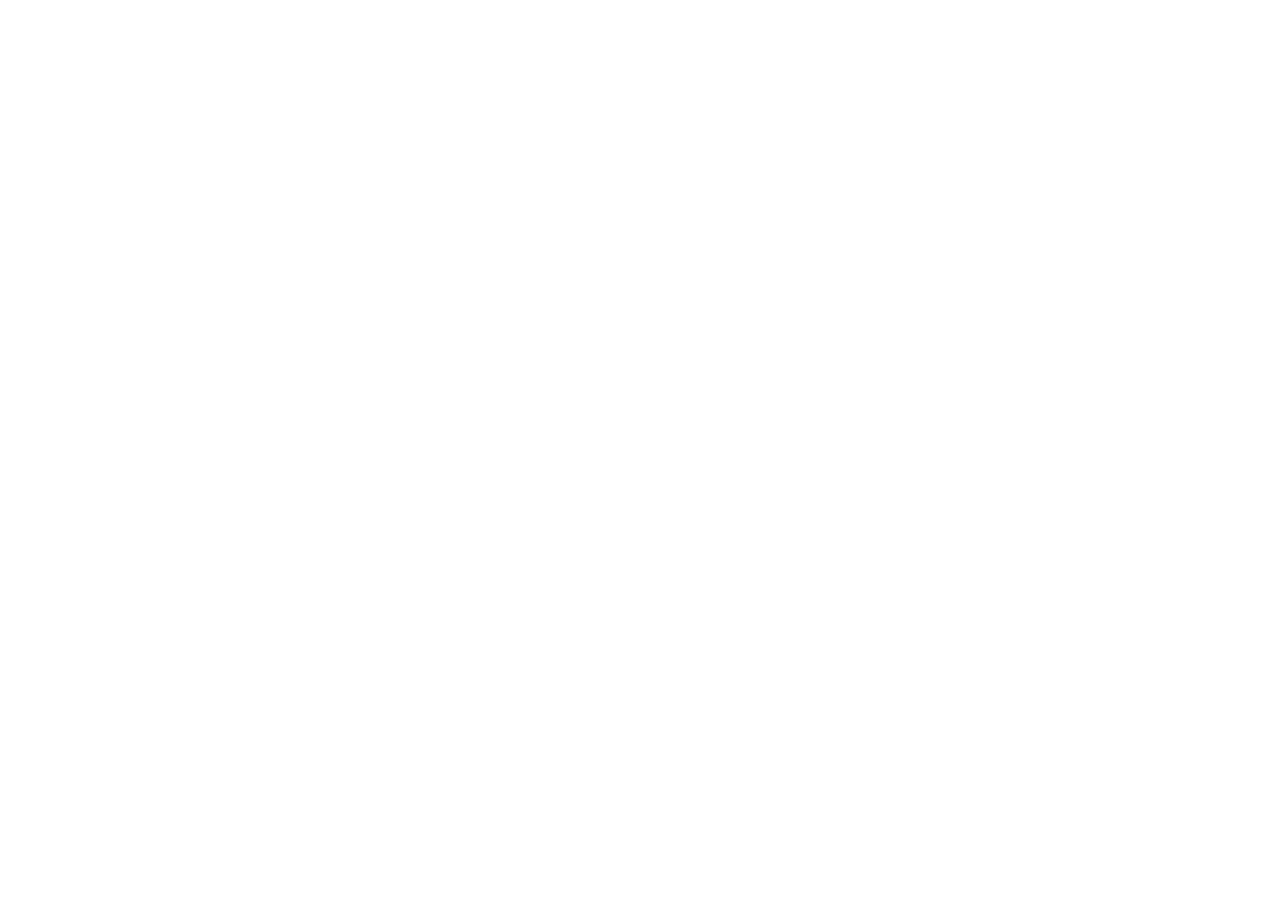
==== index.html @ 42d9f2f4 "index base" ====
<!DOCTYPE html>
<html lang="es">
<head>
    <meta charset="UTF-8">
    <meta http-equiv="X-UA-Compatible" content="IE=edge">
    <meta name="viewport" content="width=device-width, initial-scale=1.0">
    <title>FIng - CETP - Tecnólogo en Informática - Montevideo</title>
</head>
<body>


</body>
</html>
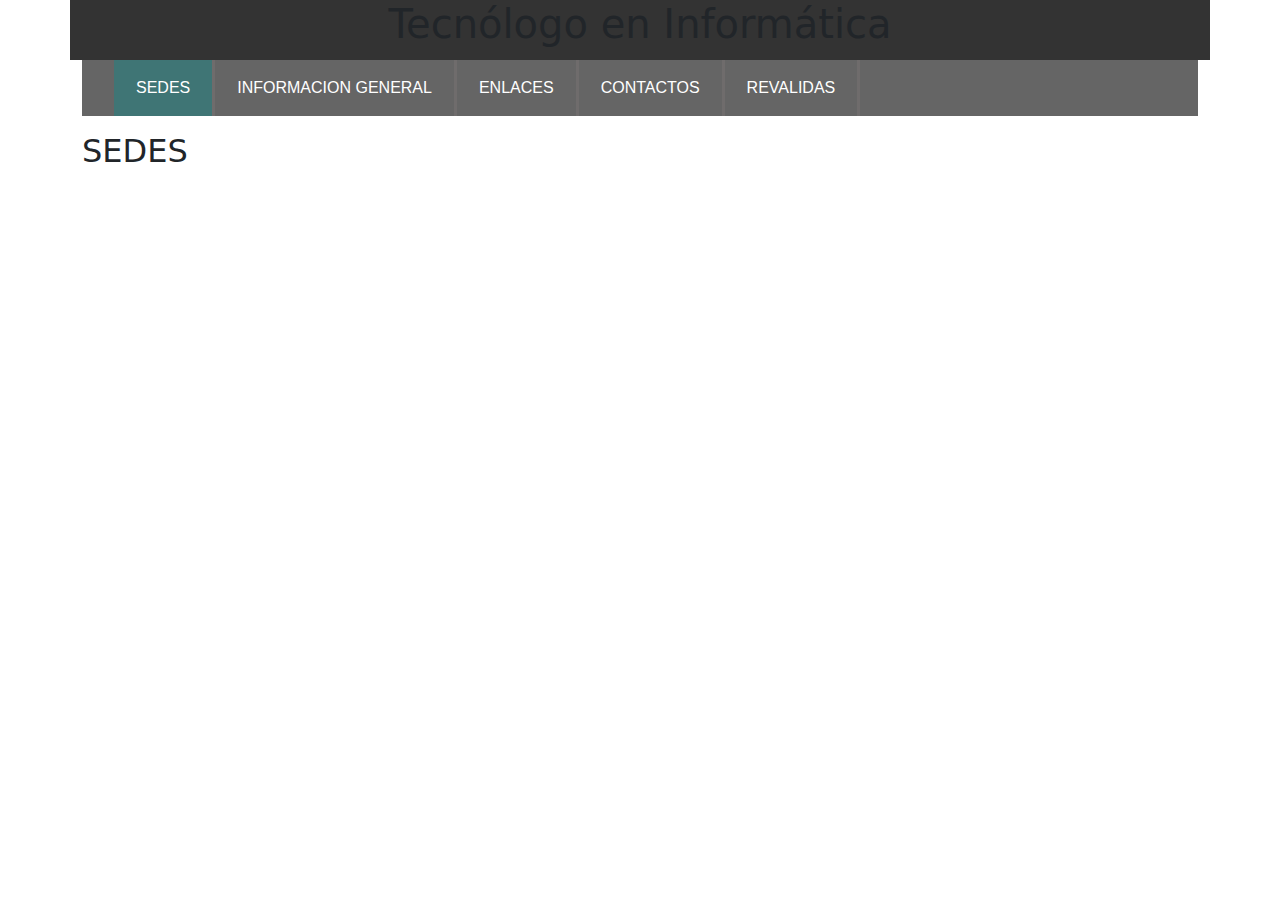
==== commit 1965b5e3: "añadido boostrap" ====
--- a/index.html
+++ b/index.html
@@ -5,9 +5,29 @@
     <meta http-equiv="X-UA-Compatible" content="IE=edge">
     <meta name="viewport" content="width=device-width, initial-scale=1.0">
     <title>FIng - CETP - Tecnólogo en Informática - Montevideo</title>
+    <link rel="stylesheet" href="style.css">
+    <link rel="stylesheet" href="css/bootstrap.css">
 </head>
 <body>
-
+    <div class="container">
+        <div class="row">
+            <div class="col-12 toper">
+                <h1>Tecnólogo en Informática</h1>
+            </div>
+            <div class="col-12">
+                <ul>
+                    <li><a class="active" href="index.html">SEDES</a></li>
+                    <li><a href="Información General.html">INFORMACION GENERAL</a></li>
+                    <li><a href="Enlaces.html">ENLACES</a></li>
+                    <li><a href="Contactos.html">CONTACTOS</a></li>
+                    <li><a href="Reválidas.html">REVALIDAS</a></li>
+                </ul>
+            </div>
+            <div>
+                <h2>SEDES</h2>
+            </div>
+        </div>
+    </div>
 
 </body>
 </html>--- a/style.css
+++ b/style.css
@@ -0,0 +1,90 @@
+/* No tocar xd */
+/* Grilla */
+* {box-sizing: border-box;}
+.row::after {content: ""; clear: both; display: table;}
+[class*="col-"] {float: left;}
+.col-1 {width: 8.33%;}
+.col-2 {width: 16.66%;}
+.col-3 {width: 25%;}
+.col-4 {width: 33.33%;}
+.col-5 {width: 41.66%;}
+.col-6 {width: 50%;}
+.col-7 {width: 58.33%;}
+.col-8 {width: 66.66%;}
+.col-9 {width: 75%;}
+.col-10 {width: 83.33%;}
+.col-11 {width: 91.66%;}
+.col-12 {width: 100%;}
+
+/* Media queries */
+@media only screen and (max-width: 768px) {
+  /* For mobile phones: */
+  [class*="col-"] {
+    width: 100%;
+  }
+  li {
+    width: 100%;
+    text-align: center;
+    margin-left: 0;
+    border-bottom: 3px solid rgb(63, 59, 59);
+    border-left: 3px solid rgb(63, 59, 59);
+  }
+  li a:hover:not(.active) {
+    background-color: rgba(255, 255, 255, 0.5);
+    width: 100%;
+}
+.active{
+    background-color: #004848;
+    width: 100%;
+}
+a {
+    width: 100%;
+}
+}
+/* No tocar xd */
+
+body {
+    margin: 0;
+    margin-top: 0;
+}
+
+.toper{
+    background-color: #333;
+    height: 60px;
+    margin-top: -21px;
+    text-align: center;
+}
+/*menú*/
+ul {
+    list-style-type: none;
+    margin: 0px;
+    padding: 0px;
+    overflow: hidden;
+    background-color: rgba(50, 50, 50, 1);
+    opacity: 75%;
+    top: 0;
+    width: 100%;
+}
+
+    li {float: left;}
+
+li a {
+    display: inline-block;
+    color: white;
+    text-align: center;
+    padding: 16px 22px;
+    text-decoration: none;
+    font-weight: bold;
+    letter-spacing: 1;
+    font-weight: 500;
+    font-family: Arial, Helvetica, sans-serif;
+    border-right: 3px solid rgb(63, 59, 59);
+}
+
+li a:hover:not(.active) {
+    background-color: rgba(255, 255, 255, 0.5);
+}
+
+.active{
+    background-color: #004848;
+}
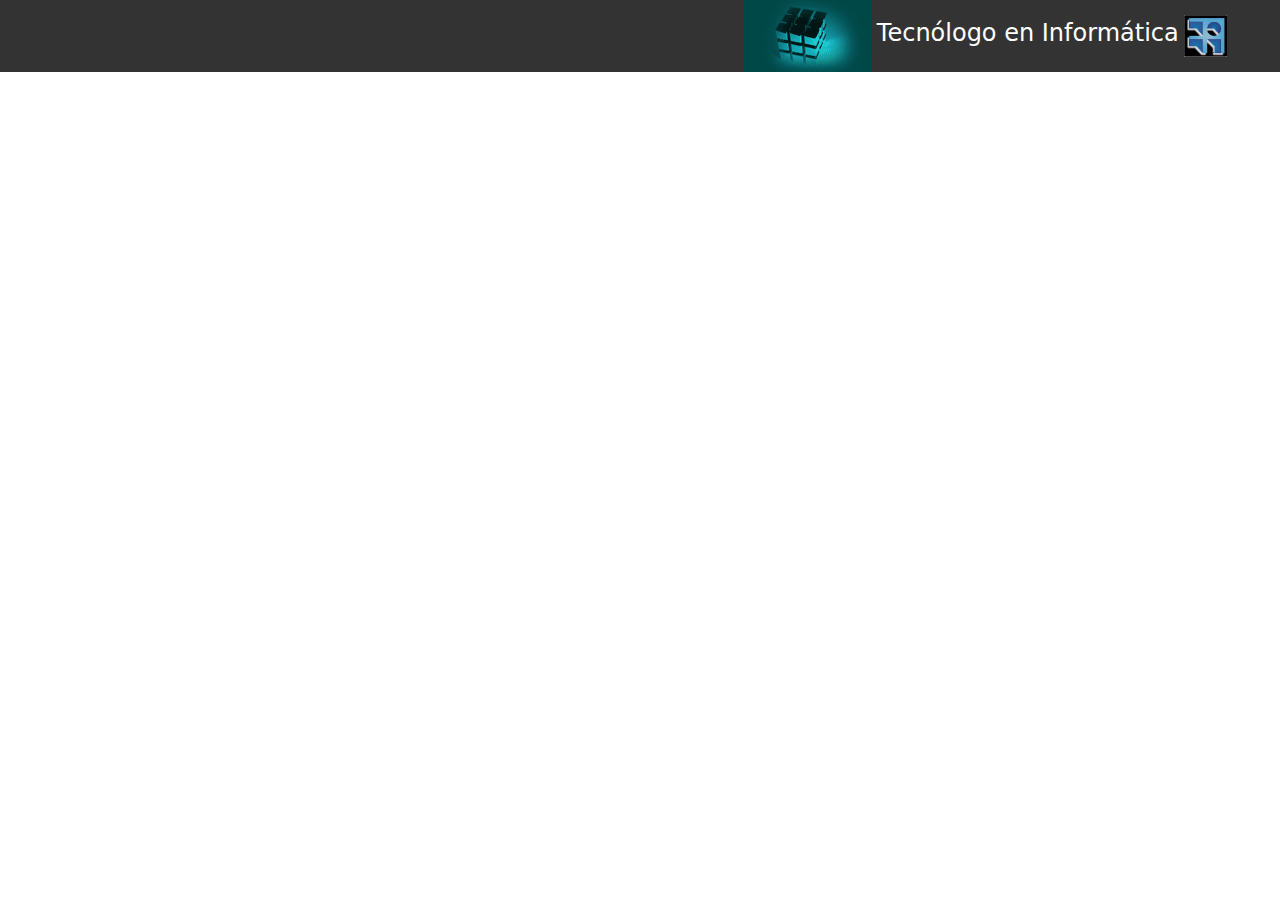
==== commit e969ae3b: "no se que hicimos pero xd" ====
--- a/index.html
+++ b/index.html
@@ -9,25 +9,16 @@
     <link rel="stylesheet" href="css/bootstrap.css">
 </head>
 <body>
-    <div class="container">
+    <header>
         <div class="row">
-            <div class="col-12 toper">
-                <h1>Tecnólogo en Informática</h1>
-            </div>
-            <div class="col-12">
-                <ul>
-                    <li><a class="active" href="index.html">SEDES</a></li>
-                    <li><a href="Información General.html">INFORMACION GENERAL</a></li>
-                    <li><a href="Enlaces.html">ENLACES</a></li>
-                    <li><a href="Contactos.html">CONTACTOS</a></li>
-                    <li><a href="Reválidas.html">REVALIDAS</a></li>
-                </ul>
-            </div>
-            <div>
-                <h2>SEDES</h2>
+            <div class="col-12" id="footer">
+                
+                <img class="cubito" src="topleft.gif" alt="">
+                <h4 class="tec">Tecnólogo en Informática</h4>
+                <img src="logo_fing1.GIF" alt="">
             </div>
         </div>
-    </div>
+    </header>
 
 </body>
 </html>--- a/style.css
+++ b/style.css
@@ -1,90 +1,30 @@
-/* No tocar xd */
-/* Grilla */
-* {box-sizing: border-box;}
-.row::after {content: ""; clear: both; display: table;}
-[class*="col-"] {float: left;}
-.col-1 {width: 8.33%;}
-.col-2 {width: 16.66%;}
-.col-3 {width: 25%;}
-.col-4 {width: 33.33%;}
-.col-5 {width: 41.66%;}
-.col-6 {width: 50%;}
-.col-7 {width: 58.33%;}
-.col-8 {width: 66.66%;}
-.col-9 {width: 75%;}
-.col-10 {width: 83.33%;}
-.col-11 {width: 91.66%;}
-.col-12 {width: 100%;}
 
-/* Media queries */
-@media only screen and (max-width: 768px) {
-  /* For mobile phones: */
-  [class*="col-"] {
-    width: 100%;
-  }
-  li {
-    width: 100%;
-    text-align: center;
-    margin-left: 0;
-    border-bottom: 3px solid rgb(63, 59, 59);
-    border-left: 3px solid rgb(63, 59, 59);
-  }
-  li a:hover:not(.active) {
-    background-color: rgba(255, 255, 255, 0.5);
-    width: 100%;
-}
-.active{
-    background-color: #004848;
-    width: 100%;
-}
-a {
-    width: 100%;
-}
-}
-/* No tocar xd */
-
-body {
+  body {
     margin: 0;
-    margin-top: 0;
+    padding: 0;
 }
 
-.toper{
+#footer {
+    padding-right: 5%;
+    display: inline-block;
     background-color: #333;
-    height: 60px;
-    margin-top: -21px;
-    text-align: center;
-}
-/*menú*/
-ul {
-    list-style-type: none;
-    margin: 0px;
-    padding: 0px;
-    overflow: hidden;
-    background-color: rgba(50, 50, 50, 1);
-    opacity: 75%;
-    top: 0;
-    width: 100%;
+    text-align: right;
+    color: white;
+
+
 }
 
-    li {float: left;}
-
-li a {
-    display: inline-block;
-    color: white;
-    text-align: center;
-    padding: 16px 22px;
-    text-decoration: none;
-    font-weight: bold;
-    letter-spacing: 1;
-    font-weight: 500;
-    font-family: Arial, Helvetica, sans-serif;
-    border-right: 3px solid rgb(63, 59, 59);
+.header {
+    background-color: black;
+    height: 72px;
 }
 
-li a:hover:not(.active) {
-    background-color: rgba(255, 255, 255, 0.5);
+.cubito {
+    height: 100%;
+    padding-left: 3%;
 }
 
-.active{
-    background-color: #004848;
-}
+.tec {
+    top: 50%;
+    display: inline-block;
+}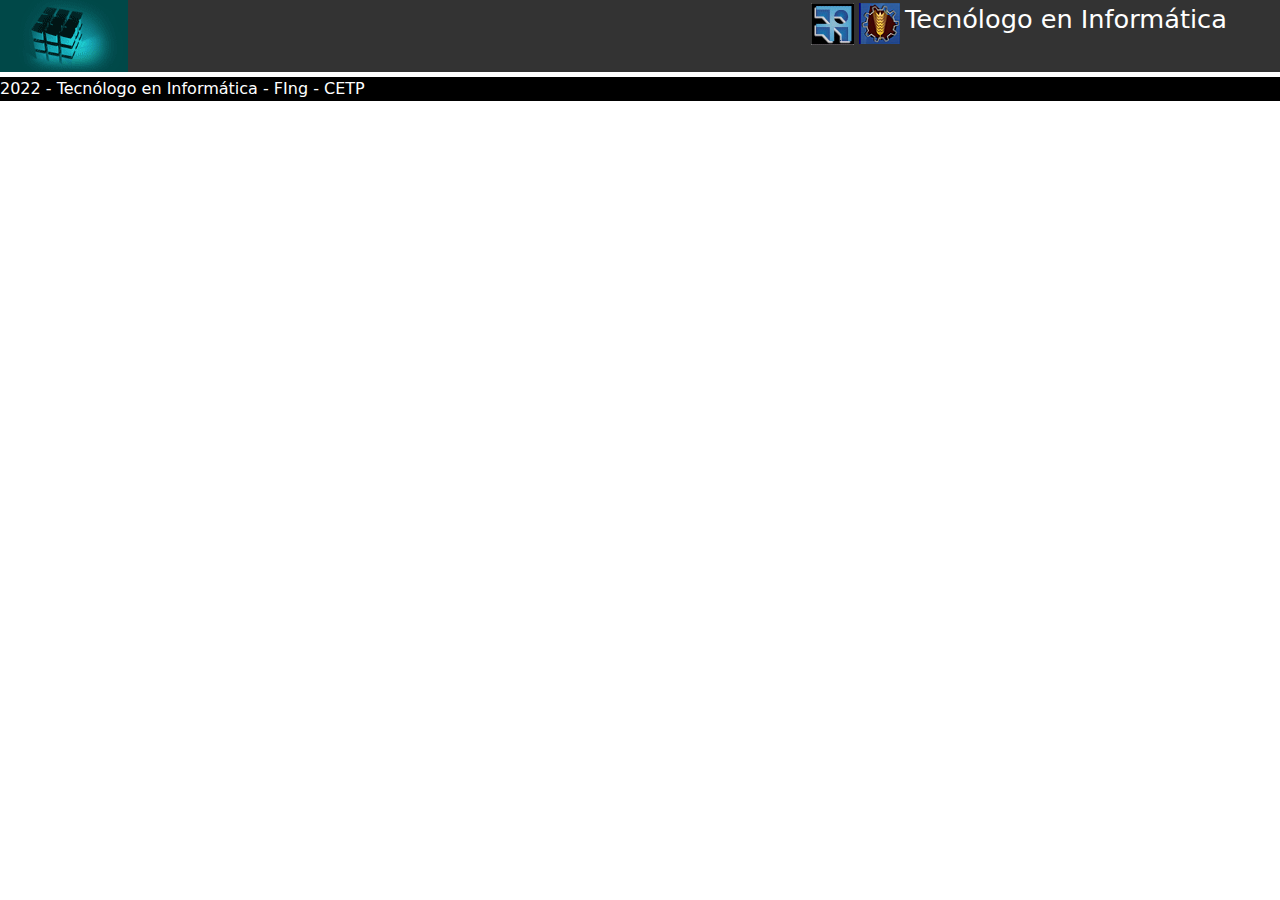
==== commit 69fe359d: "arreglado el header y añadido el footer" ====
--- a/index.html
+++ b/index.html
@@ -1,5 +1,6 @@
 <!DOCTYPE html>
 <html lang="es">
+
 <head>
     <meta charset="UTF-8">
     <meta http-equiv="X-UA-Compatible" content="IE=edge">
@@ -8,17 +9,39 @@
     <link rel="stylesheet" href="style.css">
     <link rel="stylesheet" href="css/bootstrap.css">
 </head>
+
 <body>
     <header>
         <div class="row">
-            <div class="col-12" id="footer">
-                
-                <img class="cubito" src="topleft.gif" alt="">
-                <h4 class="tec">Tecnólogo en Informática</h4>
-                <img src="logo_fing1.GIF" alt="">
+            <div class="col-12" id="header">
+                <span>
+                    <img class="cubito" src="topleft.gif" alt="..">
+                </span>
+                <span style="float: right;">
+                    <img src="logo_fing1.GIF">
+                    <img src="log_utu2.bmp">
+                    <p class="tec">Tecnólogo en Informática</p>
+                </span>
             </div>
         </div>
     </header>
 
+    <section>
+        <div class="conteiner">
+            <div class="row">
+                <div class="col">
+
+                </div>
+            </div>
+        </div>
+    </section>
+
+    <footer>
+        <div class="row">
+            <p class="footer" style="margin-top: 5px;">2022 - Tecnólogo en Informática - FIng - CETP
+            </p>
+        </div>
+    </footer>
 </body>
+
 </html>--- a/style.css
+++ b/style.css
@@ -4,14 +4,12 @@
     padding: 0;
 }
 
-#footer {
+#header {
     padding-right: 5%;
     display: inline-block;
     background-color: #333;
-    text-align: right;
+    
     color: white;
-
-
 }
 
 .header {
@@ -19,12 +17,21 @@
     height: 72px;
 }
 
+.footer {
+    background-color: black;
+    color: white;
+    margin-top: 2px;
+}
+
 .cubito {
+    margin: 0;
     height: 100%;
-    padding-left: 3%;
+    max-width: 100%;
 }
 
 .tec {
     top: 50%;
+    font-size: 2vw;
     display: inline-block;
+    padding-left: auto;
 }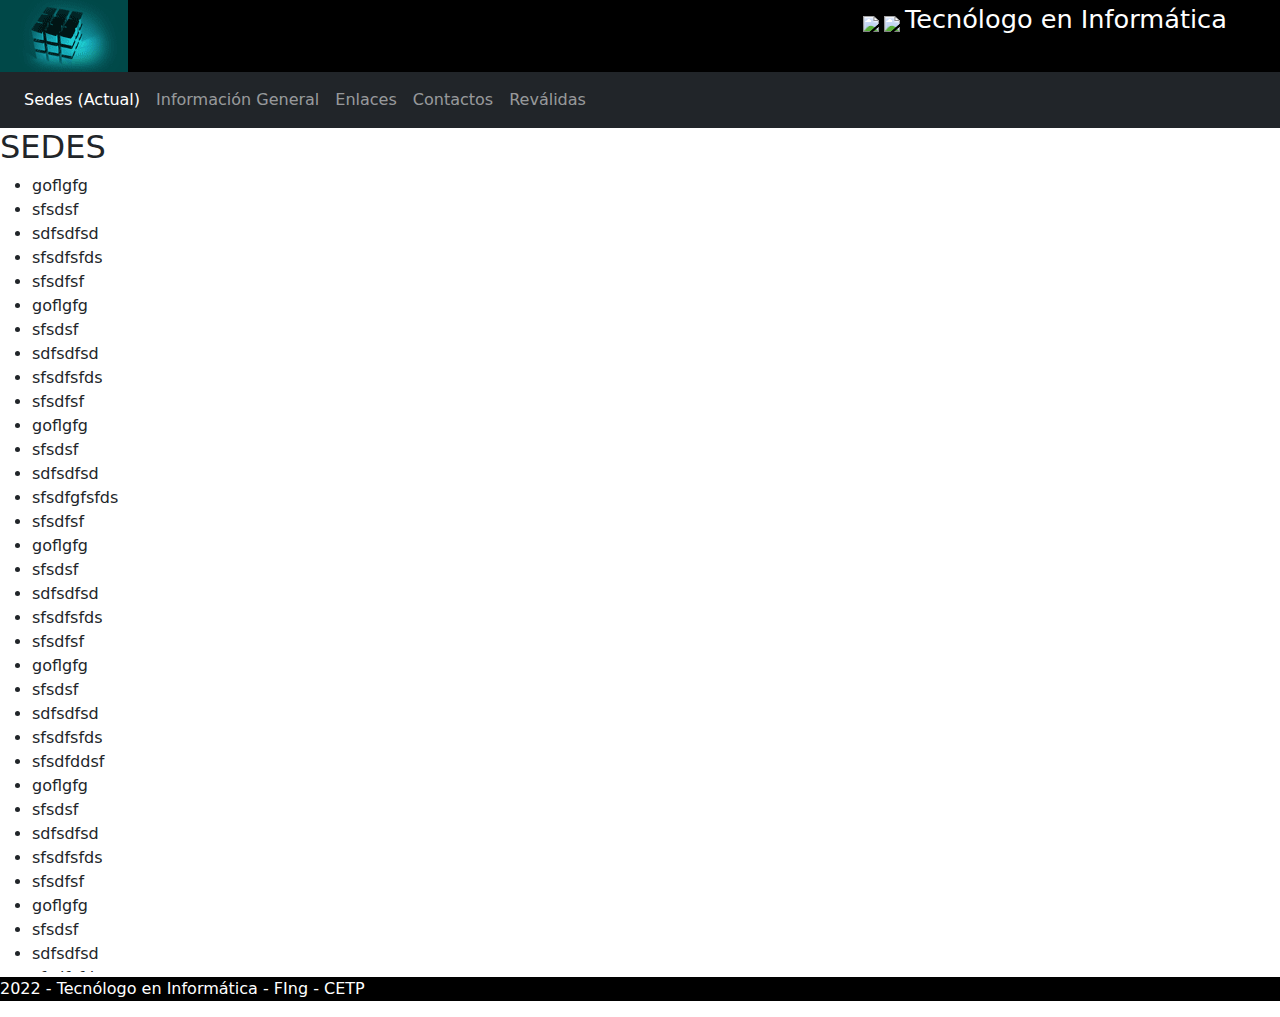
==== commit fc6fb1ff: "iframes_paginas_principales" ====
--- a/index.html
+++ b/index.html
@@ -15,11 +15,11 @@
         <div class="row">
             <div class="col-12" id="header">
                 <span>
-                    <img class="cubito" src="topleft.gif" alt="..">
+                    <img class="cubito" src="./Img/topleft.gif" alt="..">
                 </span>
                 <span style="float: right;">
-                    <img src="logo_fing1.GIF">
-                    <img src="log_utu2.bmp">
+                    <img src="./img/logo_fing1.GIF">
+                    <img src="./img/log_utu2.bmp">
                     <p class="tec">Tecnólogo en Informática</p>
                 </span>
             </div>
@@ -30,7 +30,7 @@
         <div class="conteiner">
             <div class="row">
                 <div class="col">
-
+                    <iframe class="frame" src="Sedes.html" width="100%" height="100%" scrolling="no" frameborder="0"></iframe>
                 </div>
             </div>
         </div>
--- a/style.css
+++ b/style.css
@@ -7,14 +7,9 @@
 #header {
     padding-right: 5%;
     display: inline-block;
-    background-color: #333;
+    background-color: black;
     
     color: white;
-}
-
-.header {
-    background-color: black;
-    height: 72px;
 }
 
 .footer {
@@ -34,4 +29,12 @@
     font-size: 2vw;
     display: inline-block;
     padding-left: auto;
-}+}
+
+iframe {
+    display: block;       /* iframes are inline by default */
+    background: #000;
+    border: none;         /* Reset default border */
+    height: 100vh;        /* Viewport-relative units */
+    width: 100vw;
+}
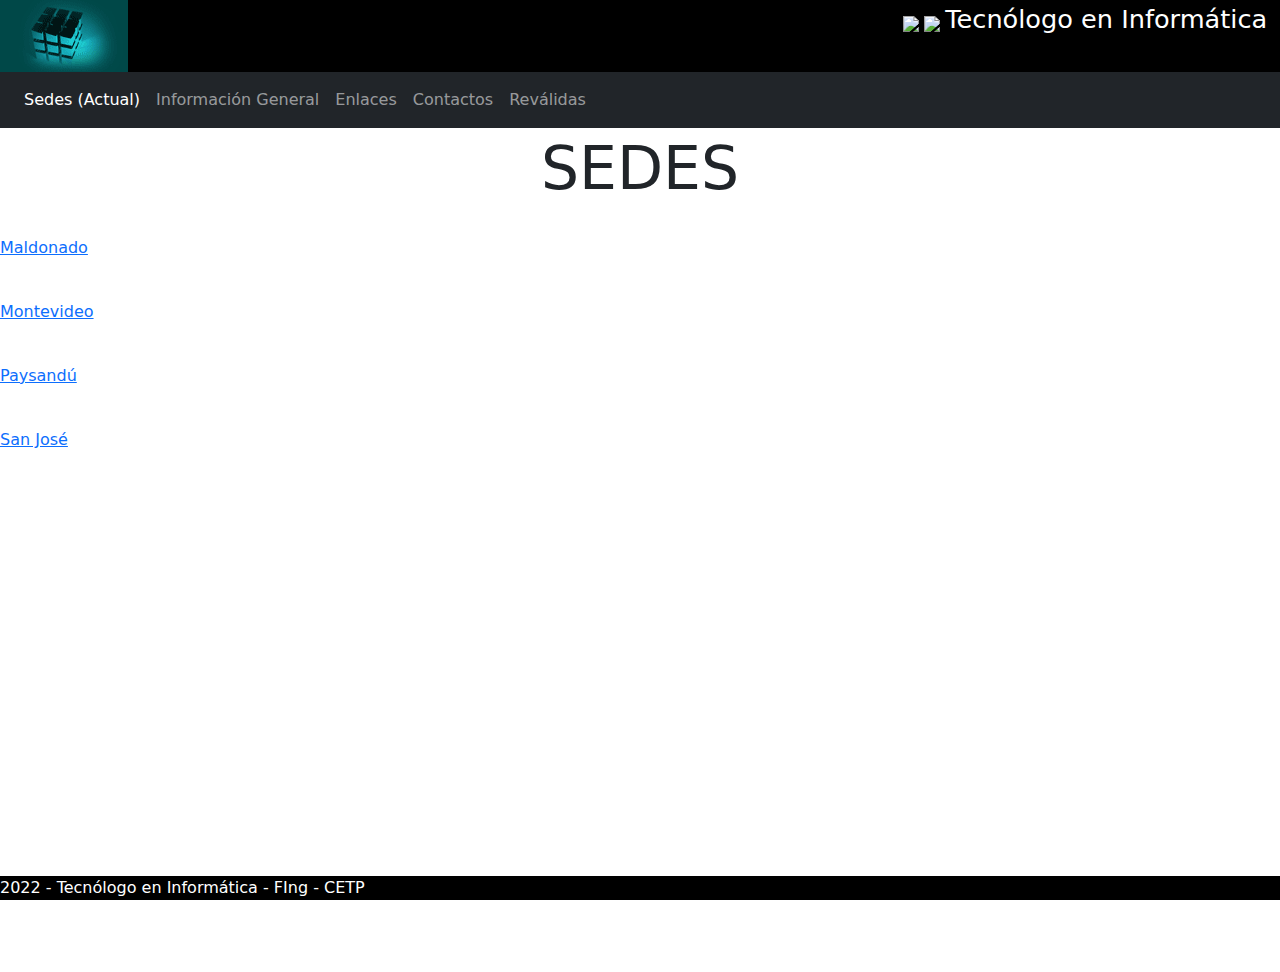
==== commit 3faf1c91: "Co-authored-by: Federico Ac. <Fede-Ac@users.noreply.github.com>" ====
--- a/index.html
+++ b/index.html
@@ -10,34 +10,34 @@
     <link rel="stylesheet" href="css/bootstrap.css">
 </head>
 
-<body>
+<body class="body">
     <header>
-        <div class="row">
-            <div class="col-12" id="header">
-                <span>
-                    <img class="cubito" src="./Img/topleft.gif" alt="..">
-                </span>
-                <span style="float: right;">
-                    <img src="./img/logo_fing1.GIF">
-                    <img src="./img/log_utu2.bmp">
-                    <p class="tec">Tecnólogo en Informática</p>
-                </span>
-            </div>
+
+        <div class="col-12" id="header">
+             <span>
+                <a href="index.html"><img class="cubito" src="./Img/topleft.gif" alt=".."></a>
+            </span>
+            <span style="float: right;">
+                <img src="./img/logo_fing1.GIF">
+                <img src="./img/log_utu2.bmp">
+                <p class="tec">Tecnólogo en Informática</p>
+            </span>
         </div>
+
     </header>
 
     <section>
         <div class="conteiner">
             <div class="row">
                 <div class="col">
-                    <iframe class="frame" src="Sedes.html" width="100%" height="100%" scrolling="no" frameborder="0"></iframe>
+                    <iframe class="frame" src="Sedes.html" width="100%" height="100%" frameborder="0"></iframe>
                 </div>
             </div>
         </div>
     </section>
 
     <footer>
-        <div class="row">
+        <div>
             <p class="footer" style="margin-top: 5px;">2022 - Tecnólogo en Informática - FIng - CETP
             </p>
         </div>
--- a/style.css
+++ b/style.css
@@ -1,21 +1,40 @@
+/* Media queries */
+@media only screen and (max-width: 768px) {
+    /* For mobile phones: */
+    .espacio {
+        width: 100%;
+        height: 175px;
+    }
+  }
 
-  body {
+
+
+body {
     margin: 0;
     padding: 0;
+    overflow-x: hidden;
 }
+/* Media queries */
 
+
+/*estaticos de index*/
 #header {
-    padding-right: 5%;
+    padding-right: 1%;
     display: inline-block;
     background-color: black;
-    
     color: white;
+    top: 0;
+    position: fixed;
 }
 
 .footer {
     background-color: black;
     color: white;
-    margin-top: 2px;
+    bottom: 0;
+    position: fixed;
+    margin-top: 0;
+    margin-bottom: 0;
+    width: 100%;
 }
 
 .cubito {
@@ -32,9 +51,39 @@
 }
 
 iframe {
-    display: block;       /* iframes are inline by default */
+    display: block;       
     background: #000;
-    border: none;         /* Reset default border */
-    height: 100vh;        /* Viewport-relative units */
+    border: none;         
+    height: 100vh;        
     width: 100vw;
+    margin-top: 72px;
 }
+
+.body {
+    overflow: hidden;
+}
+/*estaticos de index*/
+
+
+/*menu*/
+.menus {
+    top: 0;
+    position: fixed;
+}
+/*menu*/
+
+
+/* clases para usar en el primer y ultimo div de cada pagina que esté dentro del iframe*/
+.arriba {
+    margin-top: 60px;
+}
+
+.abajo {
+    margin-bottom: 100px;
+}
+/* clases para usar en el primer y ultimo div de cada pagina que esté dentro del iframe*/
+
+.titulos {
+    text-align: center;
+    font-size: 60px;
+}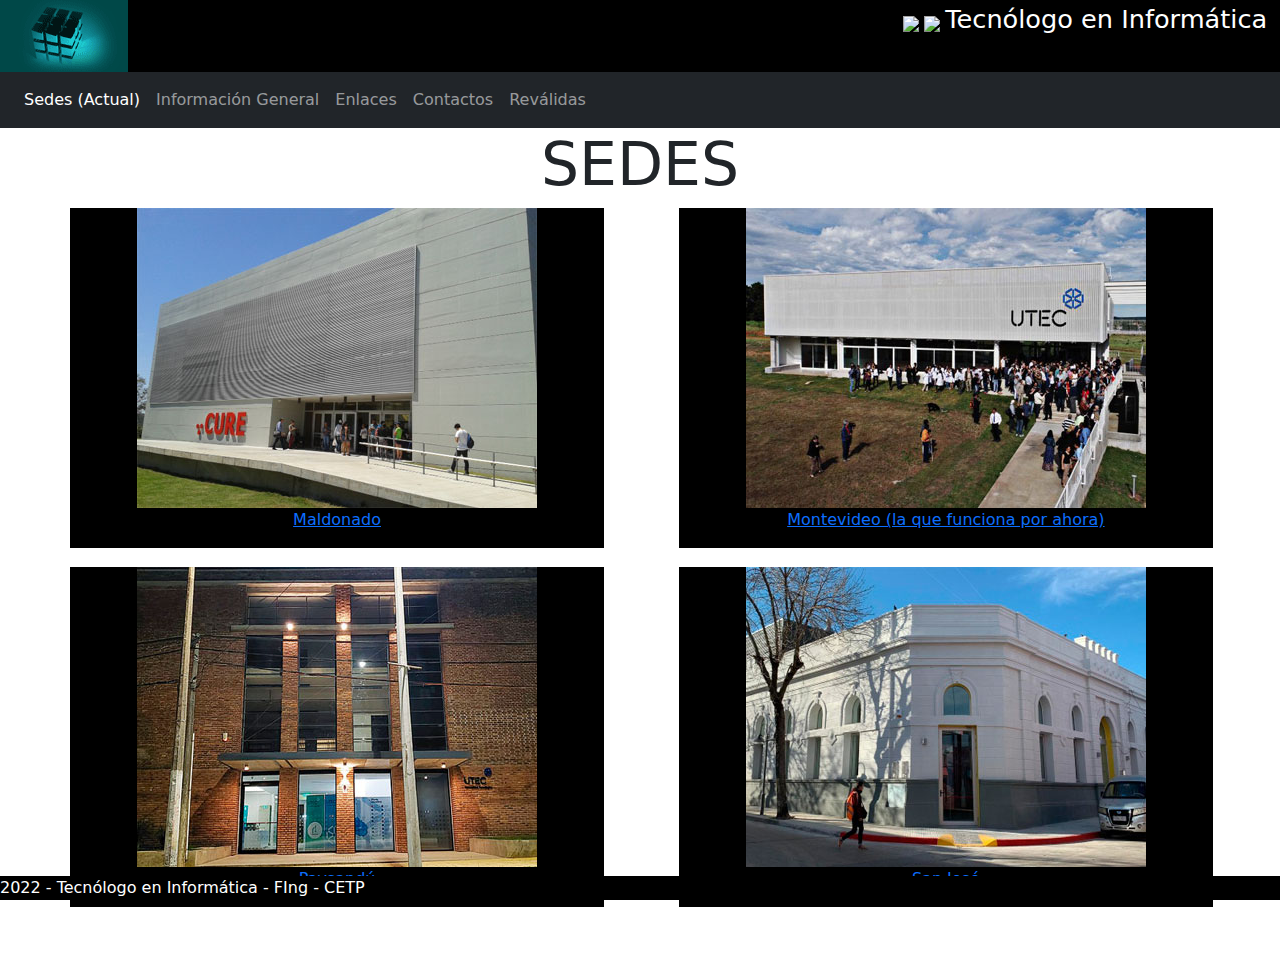
==== commit 2e37ea82: "menu_lateral_y_sedes" ====
--- a/index.html
+++ b/index.html
@@ -29,7 +29,7 @@
     <section>
         <div class="conteiner">
             <div class="row">
-                <div class="col">
+                <div class="">
                     <iframe class="frame" src="Sedes.html" width="100%" height="100%" frameborder="0"></iframe>
                 </div>
             </div>
--- a/style.css
+++ b/style.css
@@ -12,7 +12,7 @@
 body {
     margin: 0;
     padding: 0;
-    overflow-x: hidden;
+    overflow-x: scroll;
 }
 /* Media queries */
 
@@ -24,7 +24,7 @@
     background-color: black;
     color: white;
     top: 0;
-    position: fixed;
+    position: sticky;
 }
 
 .footer {
@@ -56,7 +56,6 @@
     border: none;         
     height: 100vh;        
     width: 100vw;
-    margin-top: 72px;
 }
 
 .body {
@@ -68,22 +67,54 @@
 /*menu*/
 .menus {
     top: 0;
-    position: fixed;
+    position: sticky;
+    display: inline-block;
 }
 /*menu*/
 
+/*menu vertical del costado*/
+.vertical-menu {
+    width: 128px;
+    float: left;
+    height: 100vh;
+    display: inline-block;
+    background-color: #004848;
+    text-align: center;
+}
+  
+.vertical-menu a {
+    color: white;
+    display: block;
+    padding: 12px;
+    text-decoration: none;
+}
+  
+.vertical-menu a:hover {
+    background-color: #ccc;
+}
+  
+.vertical-menu a.active {
+    background-color: #000;
+    color: white;
+}
+/*menu vertical del costado*/
 
-/* clases para usar en el primer y ultimo div de cada pagina que esté dentro del iframe*/
-.arriba {
-    margin-top: 60px;
-}
 
-.abajo {
-    margin-bottom: 100px;
-}
-/* clases para usar en el primer y ultimo div de cada pagina que esté dentro del iframe*/
-
+/*detalles de paginas*/
 .titulos {
     text-align: center;
     font-size: 60px;
-}+}
+/*detalles de paginas*/
+
+
+/*sedes*/
+.sedes {
+    display: inline-block;
+    text-align: center;
+    text-decoration: none;
+    margin-left: 5.5%;
+    margin-bottom: 1.5%;
+    background-color: #000;
+}
+/*sedes*/
